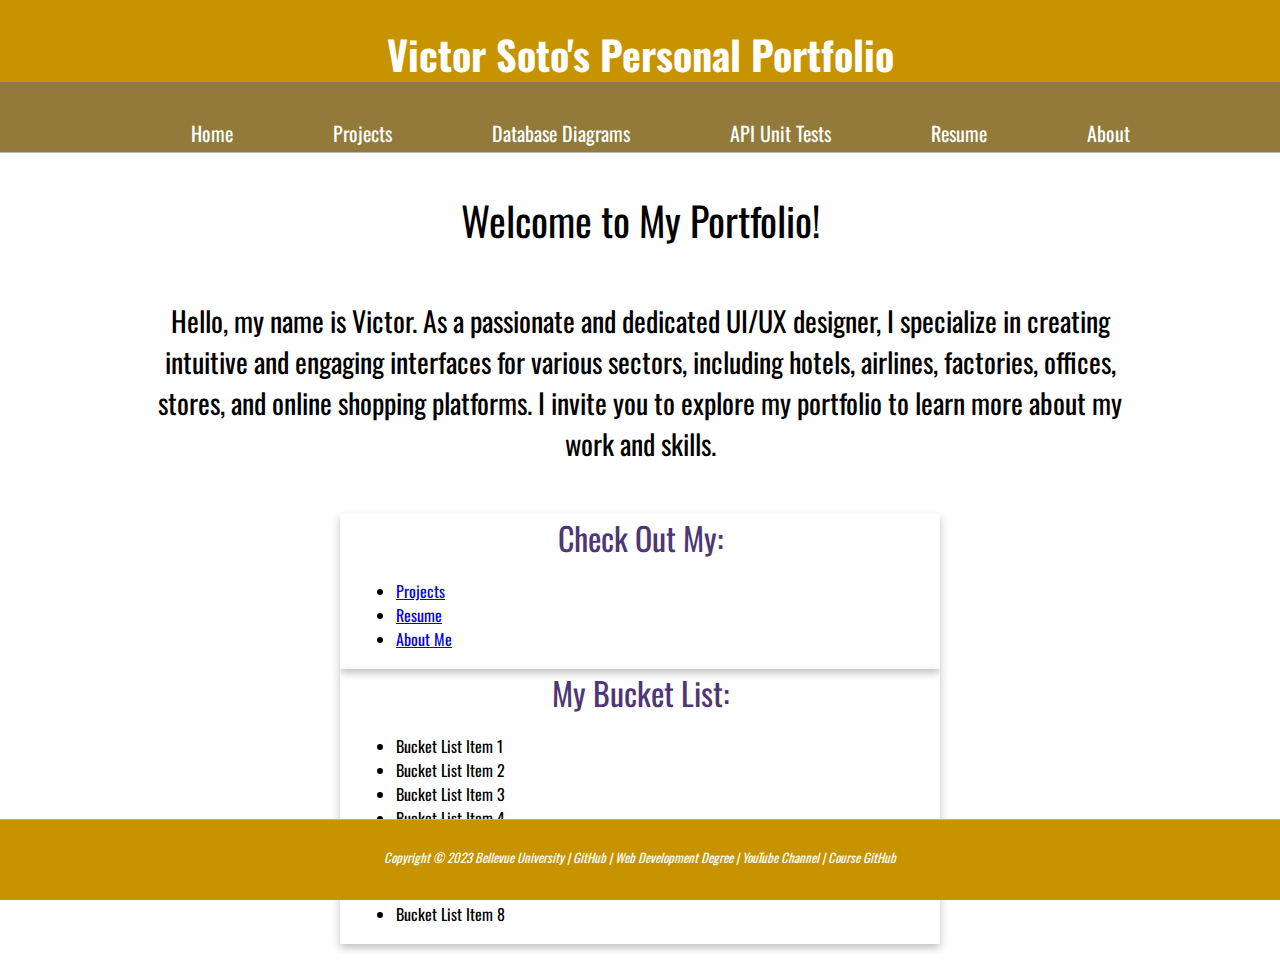
==== portfolio/index.html @ 4e9bcf6e "Personal Portfolio" ====
<!DOCTYPE html>
<html lang="en">

    <head>
        <meta charset="UTF-8">
        <title>Victor Soto's Personal Portfolio</title>

        <!-- Stylesheet references -->
        <link rel="stylesheet" href="site.css">
        <link href="https://fonts.googleapis.com/css2?family=Oswald:wght@300;400;500;700&display=swap" rel="stylesheet">

        <!-- JavaScript references -->
        <script src="header.js"></script>
        <script src="footer.js"></script>
    </head>

<body>
    <header-component></header-component>

    <div class="assign-container">
        <h1 class="app-header">Welcome to My Portfolio!</h1>
        <p class="body-paragraphs">Hello, my name is Victor. As a passionate and dedicated UI/UX designer, I specialize in creating intuitive and engaging interfaces for various sectors, including hotels, airlines, factories, offices, stores, and online shopping platforms. I invite you to explore my portfolio to learn more about my work and skills.</p>
        <div class="assign-content">
            <div class="card">
                <div class="card-title">
                    Check Out My:
                </div>

                <div class="card-content">
                    <ul>
                        <li><a href="projects.html">Projects</a></li>
                        <li><a href="resume.html">Resume</a></li>
                        <li><a href="about.html">About Me</a></li>
                    </ul>
                </div>
            </div>


            <!-- Bucket List Section -->
            <div class="card">
                <div class="card-title">
                    My Bucket List:
                </div>

                <div class="card-content">
                    <ul>
                        <li>Bucket List Item 1</li>
                        <li>Bucket List Item 2</li>
                        <li>Bucket List Item 3</li>
                        <li>Bucket List Item 4</li>
                        <li>Bucket List Item 5</li>
                        <li>Bucket List Item 6</li>
                        <li>Bucket List Item 7</li>
                        <li>Bucket List Item 8</li>
                    </ul>
                </div>
            </div>
        </div>
    </div>

    <footer-component></footer-component>
</body>

</html>
---- portfolio/site.css ----
body {
    color: #000;
    font-family: 'Oswald', Verdana, Arial, sans-serif;
    margin: 0;
}

#banner {
    margin: -1% 0 0;
    padding-top: 10px;
    text-align: center;
    height: 100px;
    /* primary color */
    background-color: #C79300;
    color: #fff;
    /* warn color */
    border-bottom: 1px solid #F5B400;
}

#nav-container {
    margin: -16px 0 0 0;
    padding: 20px;
    height: 30px;
    list-style-type: none;
    border-bottom: 1px solid #bbbbbb;
    background-color: #917A3A;
    display: flex;
    justify-content: center;
}

#nav-list li {
    float: left;
    margin: 0;
    padding: 0;
    width: auto;
    display: block;

}

#nav-list li a {
    color: #fff;
    text-decoration: none;
    padding: 0 50px;
    display: block;
    font-size: 20px;
}

#nav-list li a:hover {
    color: #917A3A;
    background-color: #F5B400;
    border-bottom: 3px solid #917A3A;
    cursor: pointer;
    border-color: #ccc;
}

.main-content {
    margin: 0;
    padding: 10px;
    background-color: #fff;
}

#footer {
    font-size: .8em;
    text-align: center;
    height: 50px;
    border-top: 1px solid #F5B400;
    padding: 15px 0 15px 0;
    font-style: italic;
    background-color: #C79300;
    color: #fff;
    position: fixed;
    bottom: 0;
    width: 100%;
}

#footer a:link {
    color: #fff;
    text-decoration: none;
}

#footer a:visited {
    color: #fff;
}

#footer a:hover {
    color: #917A3A;
    background-color: #F5B400;
}

/**
    Non-themed global styles.
 */
.assign-container {
    padding: 10px;
}

.assign-content {
    width: 600px;
    margin: 3% auto 0;
}

.assign-results-text {
    text-align: center;
    font-size: 28px;
}

.app-header {
    text-align: center;
    font-weight: 400;
    border: none;
    color: inherit;
    background-color: inherit;
}

.return-home:hover {
    background-color: #D6A800;
    color: #4F3674;
}

.return-home:visited {
    color: #3c275a;
}

.card {
    box-shadow: 0 4px 8px 0 rgba(50, 50, 50, 0.3);
    transition: 0.3s;
}

.card-title {
    text-align: center;
    font-size: 2em;
    color: #4F3674;
    font-weight: 400;
}

.card-content {
    padding: 2px 16px;
}

.card:hover {
    box-shadow: 0 8px 16px 0 rgba(173, 131, 5, 0.5);
}

.btn {
    border: none;
    text-align: center;
    text-decoration: none;
    display: inline-block;
    font-size: 16px;
    margin: 4px 2px;
    cursor: pointer;
    padding: 15px 32px;
    color: #000;
}

.btn-primary {
    background-color: #C79300;
    color: #fff;
}

/* accent color and warn color */
.btn-primary:hover {
    background-color: #F5B400;
    color: #917A3A;
}

.input {
    padding: 12px 20px;
    margin: 8px 0;
    display: inline-block;
    border: 1px solid #ccc;
    border-radius: 4px;
    box-sizing: border-box;
}

.drop-down-menu {
    padding: 12px 20px;
    margin: 8px 0;
    display: inline-block;
    border: 1px solid #ccc;
    border-radius: 4px;
    box-sizing: border-box;
}

.form {
    display: inline-grid;
    grid-template-columns: auto;
}

.form-field {
    padding: 20px;
}

.full-width {
    width: 100%;
}

.body-paragraphs{
    font-size: 28px;
    text-align: center;
    margin: 50px 50px;
    padding-left: 80px;
    padding-right: 80px;
}

h1{
    font-size: 40px;
}
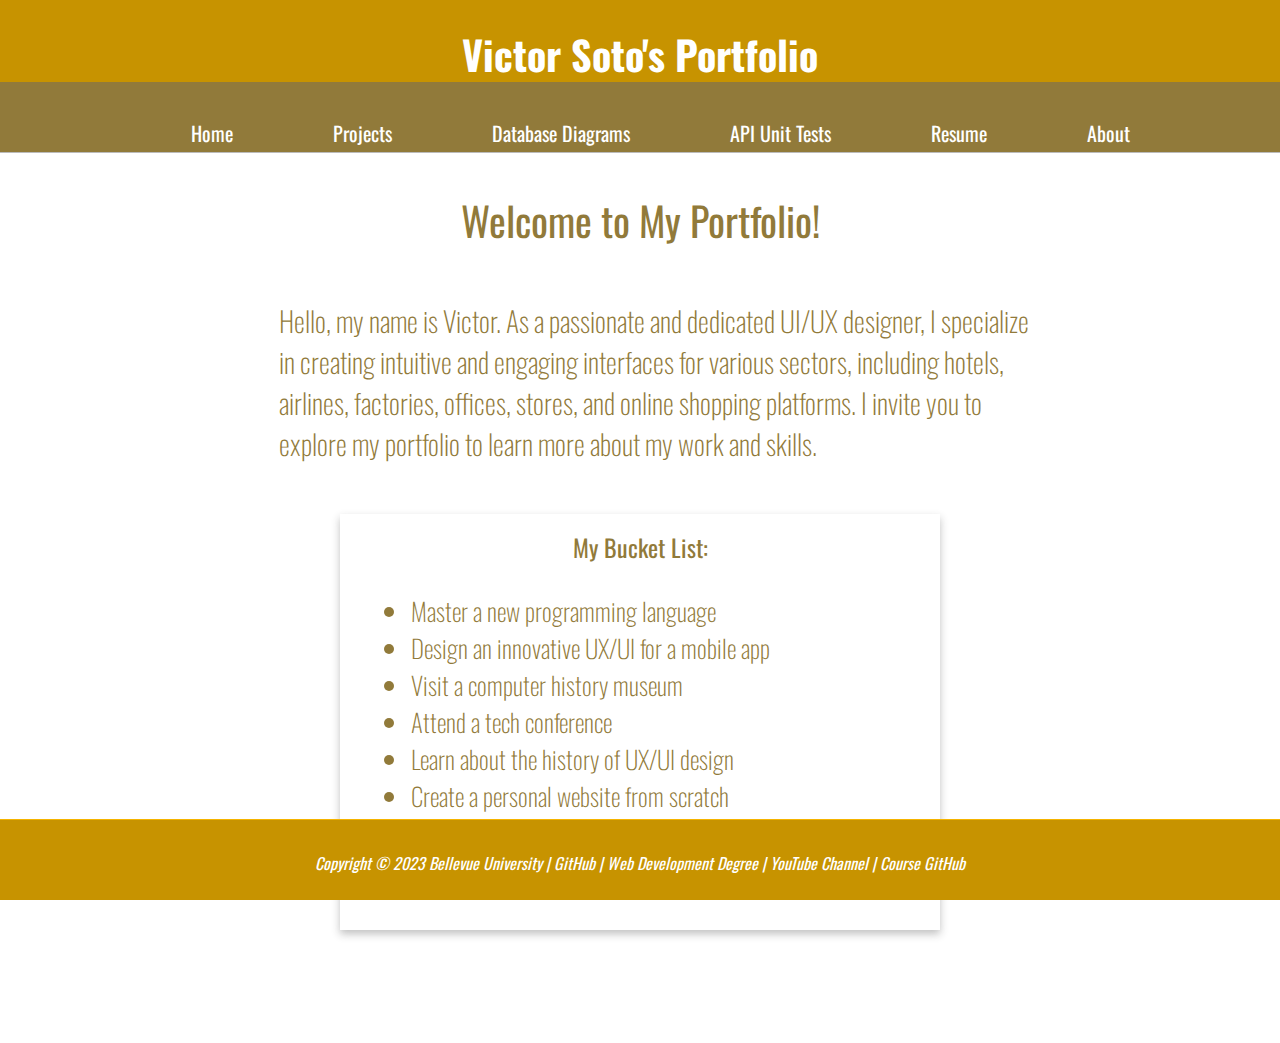
==== commit 4b241a80: "updated Portfolio" ====
--- a/portfolio/index.html
+++ b/portfolio/index.html
@@ -7,6 +7,8 @@
 
         <!-- Stylesheet references -->
         <link rel="stylesheet" href="site.css">
+        <link rel="stylesheet" href="projects.css">
+
         <link href="https://fonts.googleapis.com/css2?family=Oswald:wght@300;400;500;700&display=swap" rel="stylesheet">
 
         <!-- JavaScript references -->
@@ -14,51 +16,36 @@
         <script src="footer.js"></script>
     </head>
 
-<body>
-    <header-component></header-component>
+    <body>
+        <header-component></header-component>
 
-    <div class="assign-container">
-        <h1 class="app-header">Welcome to My Portfolio!</h1>
-        <p class="body-paragraphs">Hello, my name is Victor. As a passionate and dedicated UI/UX designer, I specialize in creating intuitive and engaging interfaces for various sectors, including hotels, airlines, factories, offices, stores, and online shopping platforms. I invite you to explore my portfolio to learn more about my work and skills.</p>
-        <div class="assign-content">
-            <div class="card">
-                <div class="card-title">
-                    Check Out My:
-                </div>
+        <div class="assign-container">
+            <h1 class="app-header">Welcome to My Portfolio!</h1>
+            <p class="body-paragraphs">Hello, my name is Victor. As a passionate and dedicated UI/UX designer, I specialize in creating intuitive and engaging interfaces for various sectors, including hotels, airlines, factories, offices, stores, and online shopping platforms. I invite you to explore my portfolio to learn more about my work and skills.</p>
+            <div class="assign-content">
+                <!-- Bucket List Section -->
+                <div class="card">
+                    <div class="card-title">
+                        My Bucket List:
+                    </div>
 
-                <div class="card-content">
-                    <ul>
-                        <li><a href="projects.html">Projects</a></li>
-                        <li><a href="resume.html">Resume</a></li>
-                        <li><a href="about.html">About Me</a></li>
-                    </ul>
-                </div>
-            </div>
-
-
-            <!-- Bucket List Section -->
-            <div class="card">
-                <div class="card-title">
-                    My Bucket List:
-                </div>
-
-                <div class="card-content">
-                    <ul>
-                        <li>Bucket List Item 1</li>
-                        <li>Bucket List Item 2</li>
-                        <li>Bucket List Item 3</li>
-                        <li>Bucket List Item 4</li>
-                        <li>Bucket List Item 5</li>
-                        <li>Bucket List Item 6</li>
-                        <li>Bucket List Item 7</li>
-                        <li>Bucket List Item 8</li>
-                    </ul>
+                    <div class="card-content bucket-list">
+                        <ul>
+                            <li>Master a new programming language</li>
+                            <li>Design an innovative UX/UI for a mobile app</li>
+                            <li>Visit a computer history museum</li>
+                            <li>Attend a tech conference</li>
+                            <li>Learn about the history of UX/UI design</li>
+                            <li>Create a personal website from scratch</li>
+                            <li>Volunteer for a coding bootcamp</li>
+                            <li>Explore nature with a tech-free weekend</li>
+                        </ul>
+                    </div>
                 </div>
             </div>
         </div>
-    </div>
 
-    <footer-component></footer-component>
-</body>
+        <footer-component></footer-component>
+    </body>
 
 </html>--- a/portfolio/site.css
+++ b/portfolio/site.css
@@ -59,7 +59,7 @@
 }
 
 #footer {
-    font-size: .8em;
+    font-size: 1em;
     text-align: center;
     height: 50px;
     border-top: 1px solid #F5B400;
--- a/portfolio/projects.css
+++ b/portfolio/projects.css
@@ -0,0 +1,48 @@
+#projects-container {
+    display: grid;
+    grid-template-columns: auto auto auto;
+    grid-gap: 20px;
+
+}
+
+
+.assign-container {
+    padding-bottom: 50px;
+}
+
+body {
+    padding-bottom: 50px;
+
+}
+
+.app-header {
+    color: #917A3A;
+}
+
+.card-title {
+    color: #917A3A;
+    font-size: 24px;
+}
+
+.bucket-list {
+    color: #917A3A;
+    font-size: 25px;
+    font-weight: 200;
+}
+
+.body-paragraphs {
+    color: #917A3A;
+    margin-left: 15%;
+    padding-right: 15%;
+    text-align: left;
+    font-weight: 200;
+}
+
+.card {
+    padding-top: 15px;
+    padding-bottom: 15px;
+    overflow: auto;
+    padding-left: 15px;
+    padding-right: 15px;
+
+}